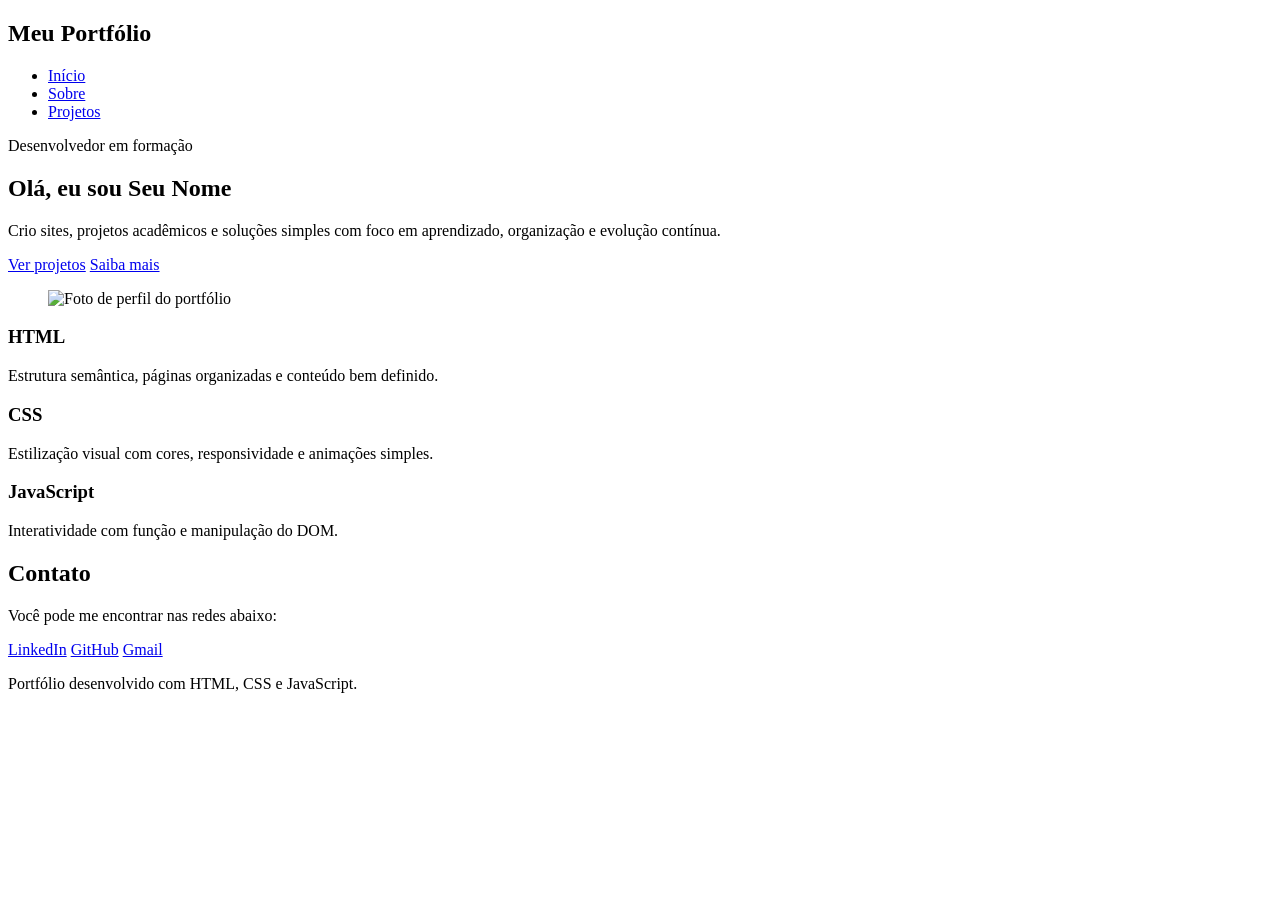
==== index.html @ 8c4cd48c "Create index.html" ====
<!DOCTYPE html>
<html lang="pt-BR">
<head>
  <meta charset="UTF-8" />
  <meta name="viewport" content="width=device-width, initial-scale=1.0" />
  <title>Portfólio | Início</title>
  <link rel="stylesheet" href="style.css" />
  <script defer src="script.js"></script>
</head>
<body>
  <header class="header">
    <nav class="nav">
      <h1 class="logo">Meu Portfólio</h1>
      <ul class="nav-list">
        <li><a href="index.html">Início</a></li>
        <li><a href="sobre.html">Sobre</a></li>
        <li><a href="projetos.html">Projetos</a></li>
      </ul>
    </nav>
  </header>

  <main>
    <section class="hero">
      <div class="hero-text">
        <p class="tag">Desenvolvedor em formação</p>
        <h2>Olá, eu sou <span>Seu Nome</span></h2>
        <p>
          Crio sites, projetos acadêmicos e soluções simples com foco em aprendizado,
          organização e evolução contínua.
        </p>

        <div class="hero-buttons">
          <a class="btn" href="projetos.html">Ver projetos</a>
          <a class="btn btn-secundario" href="sobre.html">Saiba mais</a>
        </div>
      </div>

      <figure class="hero-image">
        <img src="img/perfil.jpg" alt="Foto de perfil do portfólio" />
      </figure>
    </section>

    <section class="card-section">
      <article class="card">
        <h3>HTML</h3>
        <p>Estrutura semântica, páginas organizadas e conteúdo bem definido.</p>
      </article>

      <article class="card">
        <h3>CSS</h3>
        <p>Estilização visual com cores, responsividade e animações simples.</p>
      </article>

      <article class="card">
        <h3>JavaScript</h3>
        <p>Interatividade com função e manipulação do DOM.</p>
      </article>
    </section>

    <section class="contato-resumo">
      <h2>Contato</h2>
      <p>Você pode me encontrar nas redes abaixo:</p>

      <div class="social-links">
        <a href="https://www.linkedin.com/" target="_blank" rel="noopener noreferrer">LinkedIn</a>
        <a href="https://github.com/" target="_blank" rel="noopener noreferrer">GitHub</a>
        <a href="mailto:seuemail@gmail.com">Gmail</a>
      </div>
    </section>
  </main>

  <footer class="footer">
    <p id="mensagem-footer">Portfólio desenvolvido com HTML, CSS e JavaScript.</p>
  </footer>
</body>
</html>
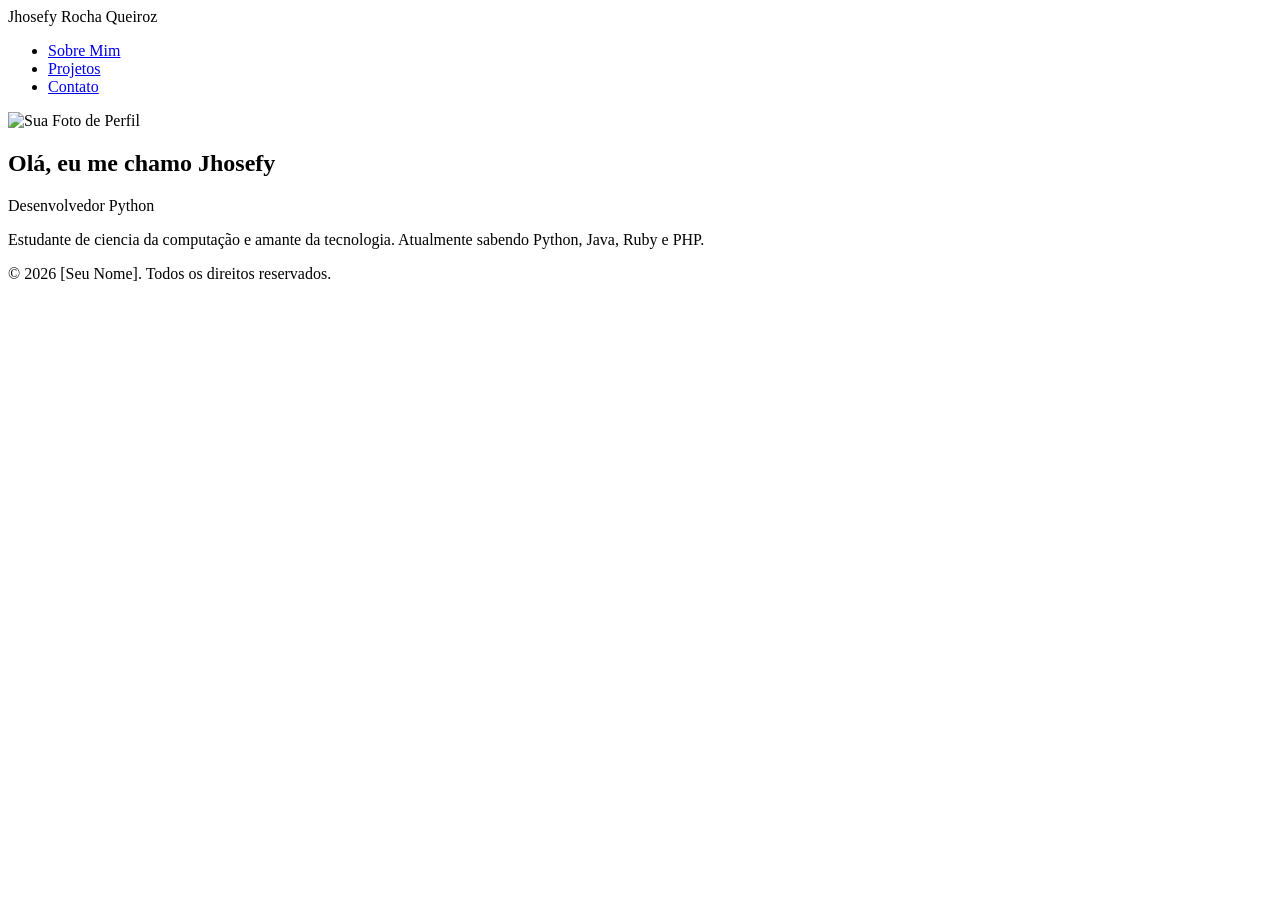
==== commit 303e2e24: "Update index.html" ====
--- a/index.html
+++ b/index.html
@@ -1,76 +1,38 @@
 <!DOCTYPE html>
 <html lang="pt-BR">
 <head>
-  <meta charset="UTF-8" />
-  <meta name="viewport" content="width=device-width, initial-scale=1.0" />
-  <title>Portfólio | Início</title>
-  <link rel="stylesheet" href="style.css" />
-  <script defer src="script.js"></script>
+    <meta charset="UTF-8">
+    <meta name="viewport" content="width=device-width, initial-scale=1.0">
+    <title>Portfólio</title>
+    <link rel="stylesheet" href="css/style.css">
 </head>
 <body>
-  <header class="header">
-    <nav class="nav">
-      <h1 class="logo">Meu Portfólio</h1>
-      <ul class="nav-list">
-        <li><a href="index.html">Início</a></li>
-        <li><a href="sobre.html">Sobre</a></li>
-        <li><a href="projetos.html">Projetos</a></li>
-      </ul>
-    </nav>
-  </header>
+    <header class="navbar">
+        <div class="logo">Jhosefy Rocha Queiroz</div>
+        <nav>
+            <ul>
+                <li><a href="index.html" class="active">Sobre Mim</a></li>
+                <li><a href="projetos.html">Projetos</a></li>
+                <li><a href="contato.html">Contato</a></li>
+            </ul>
+        </nav>
+    </header>
 
-  <main>
-    <section class="hero">
-      <div class="hero-text">
-        <p class="tag">Desenvolvedor em formação</p>
-        <h2>Olá, eu sou <span>Seu Nome</span></h2>
-        <p>
-          Crio sites, projetos acadêmicos e soluções simples com foco em aprendizado,
-          organização e evolução contínua.
-        </p>
+    <main class="conteudo_principal">
+        <section class="sobre_mim">
+            <img src="imagens/Captura de tela 2026-05-25 180141.png" alt="Sua Foto de Perfil" class="foto_perfil">
+            <div class="texto_sobre">
+                <h1>Olá, eu me chamo Jhosefy</h1>
+                <p class="subtitulo">Desenvolvedor Python</p>
+                <p class="descricao">Estudante de ciencia da computação e amante da tecnologia. Atualmente sabendo Python, Java, Ruby e PHP.</p>
+            </div>
+        </section>
+    </main>
 
-        <div class="hero-buttons">
-          <a class="btn" href="projetos.html">Ver projetos</a>
-          <a class="btn btn-secundario" href="sobre.html">Saiba mais</a>
-        </div>
-      </div>
+    <footer class="rodape">
+        <p>&copy; 2026 [Seu Nome]. Todos os direitos reservados.</p>
+    </footer>
 
-      <figure class="hero-image">
-        <img src="img/perfil.jpg" alt="Foto de perfil do portfólio" />
-      </figure>
-    </section>
-
-    <section class="card-section">
-      <article class="card">
-        <h3>HTML</h3>
-        <p>Estrutura semântica, páginas organizadas e conteúdo bem definido.</p>
-      </article>
-
-      <article class="card">
-        <h3>CSS</h3>
-        <p>Estilização visual com cores, responsividade e animações simples.</p>
-      </article>
-
-      <article class="card">
-        <h3>JavaScript</h3>
-        <p>Interatividade com função e manipulação do DOM.</p>
-      </article>
-    </section>
-
-    <section class="contato-resumo">
-      <h2>Contato</h2>
-      <p>Você pode me encontrar nas redes abaixo:</p>
-
-      <div class="social-links">
-        <a href="https://www.linkedin.com/" target="_blank" rel="noopener noreferrer">LinkedIn</a>
-        <a href="https://github.com/" target="_blank" rel="noopener noreferrer">GitHub</a>
-        <a href="mailto:seuemail@gmail.com">Gmail</a>
-      </div>
-    </section>
-  </main>
-
-  <footer class="footer">
-    <p id="mensagem-footer">Portfólio desenvolvido com HTML, CSS e JavaScript.</p>
-  </footer>
+    <script src="js/js.js"></script>
 </body>
 </html>
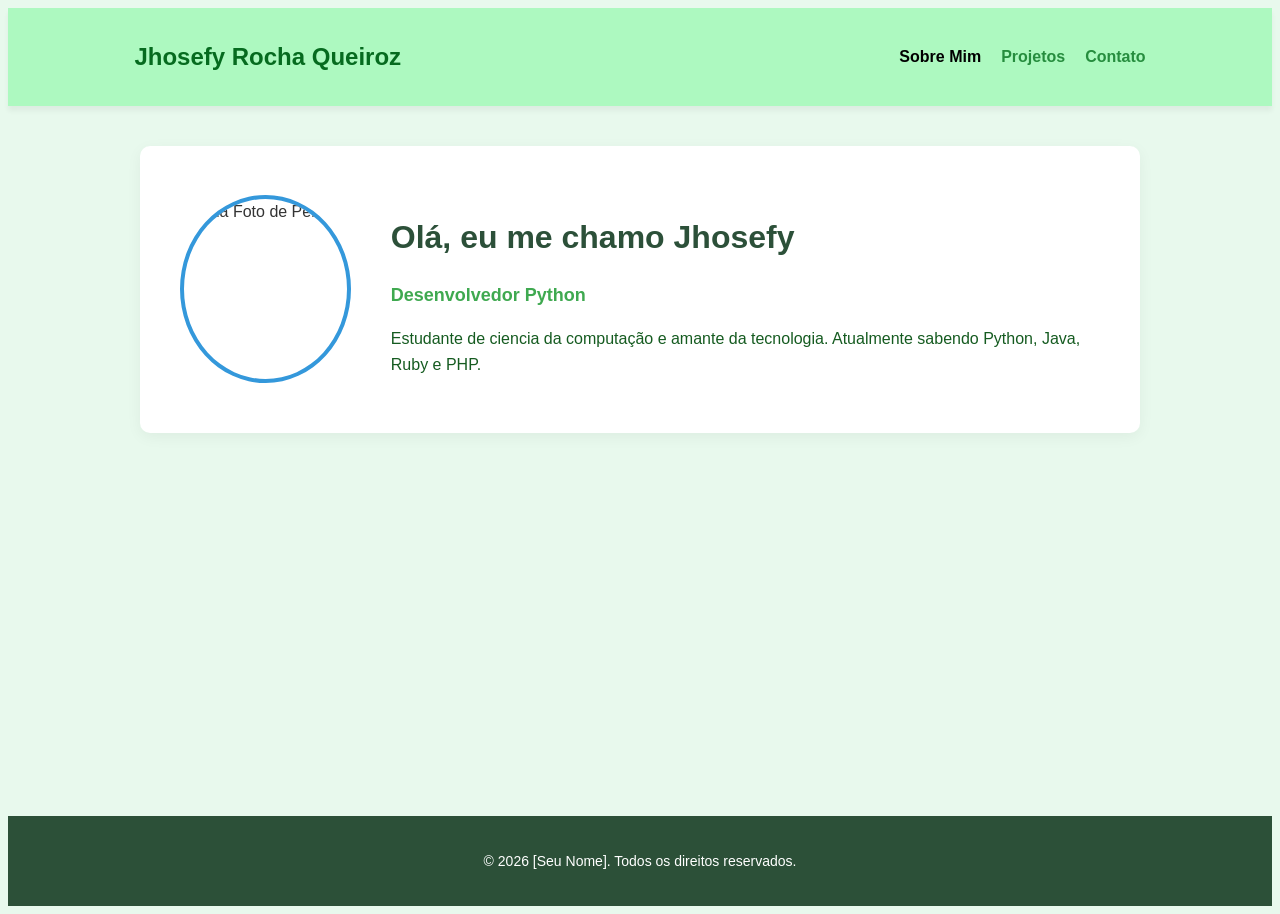
==== commit 0036476c: "Update index.html" ====
--- a/index.html
+++ b/index.html
@@ -4,7 +4,7 @@
     <meta charset="UTF-8">
     <meta name="viewport" content="width=device-width, initial-scale=1.0">
     <title>Portfólio</title>
-    <link rel="stylesheet" href="css/style.css">
+    <link rel="stylesheet" href="style.css">
 </head>
 <body>
     <header class="navbar">
--- a/style.css
+++ b/style.css
@@ -0,0 +1,250 @@
+body {
+    font-family: sans-serif;
+    background-color: #e8f9ed;
+    color: #333333;
+    line-height: 1.6;
+}
+
+.navbar {
+    display: flex;
+    justify-content: space-between;
+    align-items: center;
+    background-color: #adf9c0;
+    padding: 20px 10%;
+    box-shadow: 0 5px 5px rgba(0, 0, 0, 0.05);
+}
+
+.logo {
+    font-size: 24px;
+    font-weight: bold;
+    color: #066b1f;
+}
+
+.navbar ul {
+    list-style: none;
+    display: flex;
+    gap: 20px;
+}
+
+.navbar a {
+    text-decoration: none;
+    color: #268d3e;
+    font-weight: bold;
+    font-size: 16px;
+    padding: 5px 0;
+    transition: color 0.5s;
+}
+
+.navbar a:hover,
+.navbar a.active {
+    color: #000000;
+}
+
+.conteudo_principal {
+    max-width: 1000px;
+    margin: 40px auto;
+    padding: 0 20px;
+    min-height: 70vh;
+}
+
+h2 {
+    text-align: center;
+    font-size: 28px;
+    color: #2c503c;
+    margin-bottom: 30px;
+}
+
+.sobre_mim {
+    display: flex;
+    align-items: center;
+    gap: 40px;
+    background-color: #ffffff;
+    padding: 40px;
+    border-radius: 10px;
+    box-shadow: 0 4px 15px rgba(0, 0, 0, 0.05);
+}
+
+.foto_perfil {
+    width: 180px;
+    height: 180px;
+    border-radius: 50%;
+    border: 4px solid #3498db;
+}
+
+.texto_sobre h1 {
+    font-size: 32px;
+    color: #2c5039;
+    margin-bottom: 5px;
+}
+
+.texto_sobre .subtitulo {
+    font-size: 18px;
+    color: #3fa950;
+    font-weight: bold;
+    margin-bottom: 15px;
+}
+
+.texto_sobre .descricao {
+    color: #155b20;
+    font-size: 16px;
+}
+
+.projetos {
+    display: flex;
+    flex-wrap: wrap;
+    gap: 20px;
+    justify-content: center;
+}
+
+.card_projeto {
+    background-color: #ffffff;
+    padding: 25px;
+    width: 300px;
+    border-radius: 8px;
+    box-shadow: 0 4px 10px rgba(0, 0, 0, 0.05);
+    border-top: 5px solid #32b952;
+}
+
+.card_projeto h3 {
+    color: #2c5032;
+    margin-bottom: 10px;
+    font-size: 18px;
+}
+
+.card_projeto p {
+    color: #155b20;
+    font-size: 14px;
+    margin-bottom: 20px;
+}
+
+.btn_projeto {
+    background-color: #34db5e;
+    color: #ffffff;
+    text-decoration: none;
+    padding: 10px 20px;
+    border-radius: 5px;
+    font-weight: bold;
+    font-size: 14px;
+    border: none;
+    cursor: pointer;
+    transition: background-color 0.2s ease;
+}
+
+.btn_enviar {
+    background-color: #34db5e;
+    color: #ffffff;
+    text-decoration: none;
+    padding: 10px 20px;
+    border-radius: 5px;
+    font-weight: bold;
+    font-size: 14px;
+    border: none;
+    cursor: pointer;
+    transition: background-color 0.2s ease;
+    width: 100%;
+}
+
+.btn_projeto:hover, 
+.btn_enviar:hover {
+    background-color: #29b95b;
+}
+
+.contatos {
+    max-width: 500px;
+    margin: 0 auto;
+}
+
+.secao_links {
+    text-align: center;
+    margin-bottom: 30px;
+}
+
+.link_contato {
+    margin: 0 10px;
+    text-decoration: none;
+    color: #1dac52;
+    font-weight: bold;
+}
+
+.link_contato:hover {
+    text-decoration: underline;
+}
+
+.form_contato {
+    background-color: #ffffff;
+    padding: 30px;
+    border-radius: 8px;
+    box-shadow: 0 4px 10px rgba(0, 0, 0, 0.05);
+}
+
+.input {
+    margin-bottom: 20px;
+}
+
+.input label {
+    display: block;
+    margin-bottom: 5px;
+    font-weight: bold;
+    color: #254b3b;
+}
+
+.input input {
+    width: 100%;
+    padding: 12px;
+    border: 1px solid #cccccc;
+    border-radius: 5px;
+    font-size: 14px;
+    outline: none;
+    transition: border-color 0.2s;
+}
+
+.campo_input input:focus {
+    border-color: #34db66;
+}
+
+.rodape {
+    text-align: center;
+    padding: 20px;
+    background-color: #2c5038;
+    color: #ffffff;
+    font-size: 14px;
+    margin-top: 40px;
+}
+
+@media (max-width: 768px) {
+    
+    .navbar {
+        flex-direction: column;
+        gap: 15px;
+        padding: 15px 5%;
+        text-align: center;
+    }
+
+    .navbar ul {
+        gap: 15px;
+        flex-wrap: wrap;
+        justify-content: center;
+    }
+
+    .conteudo_principal {
+        margin: 20px auto;
+        padding: 0 15px;
+    }
+
+    .sobre_mim {
+        flex-direction: column;
+        text-align: center;
+        gap: 20px;
+        padding: 25px 20px;
+    }
+
+    .foto_perfil {
+        width: 150px;
+        height: 150px;
+    }
+
+    .card_projeto {
+        width: 100%;
+        max-width: 340px;
+    }
+}
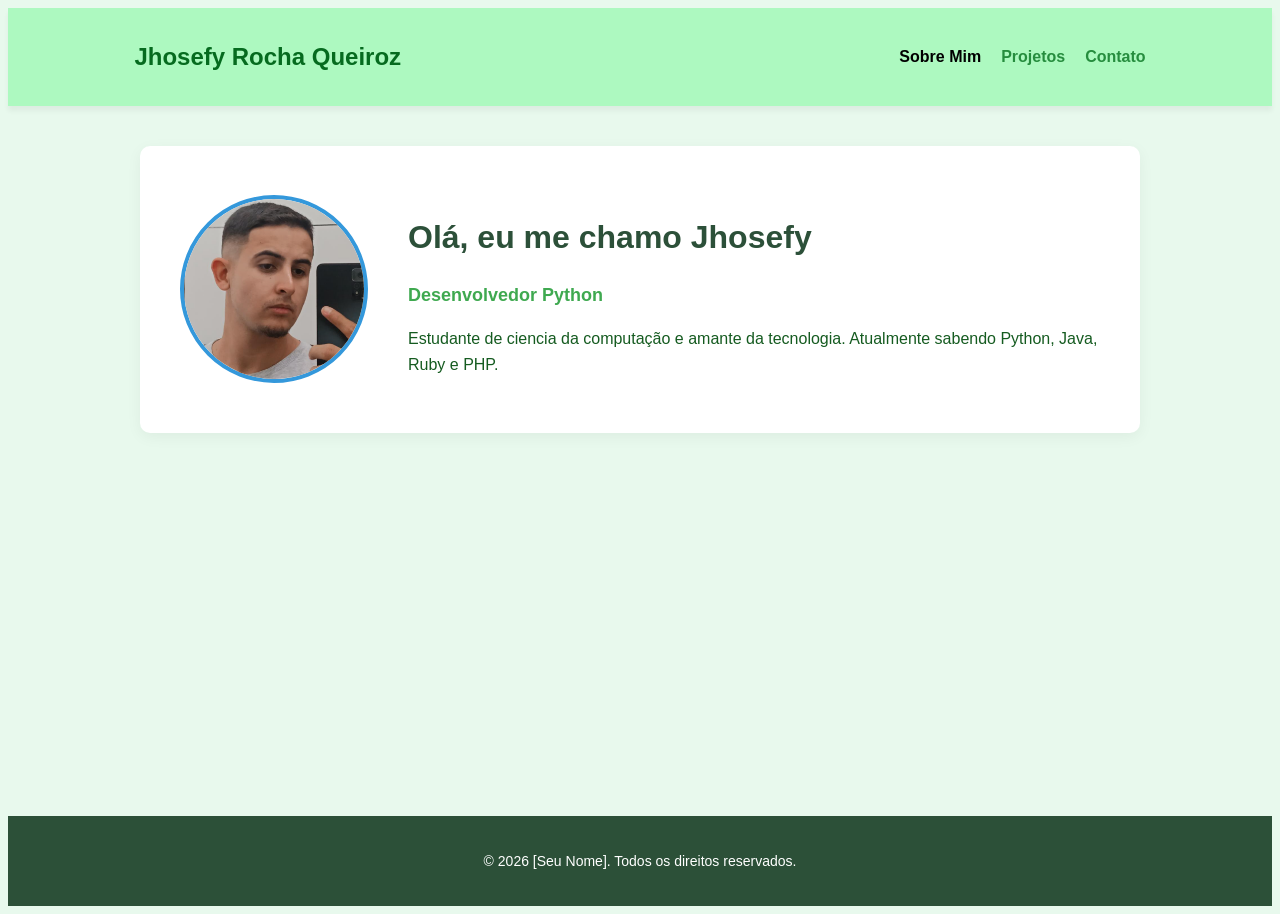
==== commit 5c2b985f: "Update index.html" ====
--- a/index.html
+++ b/index.html
@@ -20,7 +20,7 @@
 
     <main class="conteudo_principal">
         <section class="sobre_mim">
-            <img src="imagens/Captura de tela 2026-05-25 180141.png" alt="Sua Foto de Perfil" class="foto_perfil">
+            <img src="Captura de tela 2026-05-25 180141.png" alt="Foto de Perfil" class="foto_perfil">
             <div class="texto_sobre">
                 <h1>Olá, eu me chamo Jhosefy</h1>
                 <p class="subtitulo">Desenvolvedor Python</p>
@@ -33,6 +33,6 @@
         <p>&copy; 2026 [Seu Nome]. Todos os direitos reservados.</p>
     </footer>
 
-    <script src="js/js.js"></script>
+    <script src="script.js"></script>
 </body>
 </html>
